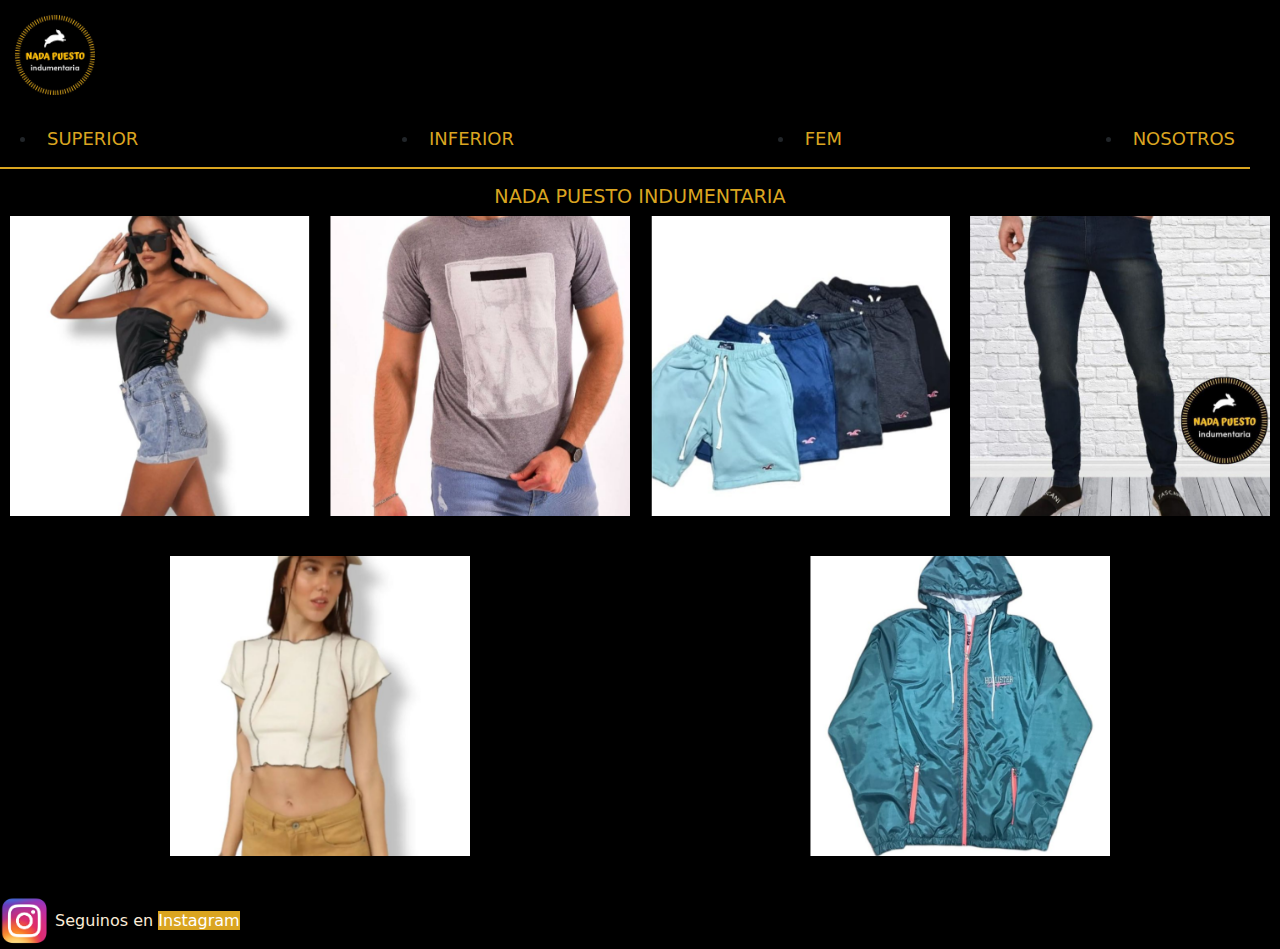
==== index.html @ 60de7c1d "modificando error" ====
<!DOCTYPE html>
<html lang="en">
<head>
	<meta charset="UTF-8">
	<meta name="viewport" content="width=device-width, initial-scale=1.0">
	<meta http-equiv="X-UA-COMPATIBLE" content="IE=edge">
	<meta name="keyword" content="ROPA, CAMISETAS, CALZAS, CALZADO, REMERA, SHORT, PANTALÓN">
	<meta name="description" content="Nada Puesto Indumentaria te ofrece el mejor estilo al mejor precio para hombre y mujeres">
	<title>Nada Puesto Indumentaria</title>
	<link rel="icon" href="./Imagenes/NadaPuestoLogo.ico">
	<link rel="stylesheet" href="./css/bootstrap.css">
	<link rel="stylesheet" href="./css/estilo.css">
</head>
<body>
	<header>
	    <div class="grilla"> 
			<a href="./index2.html"> <img src="./Imagenes/NadaPuestoLogo.jpg" alt="NadaPuesto" class="imagenNadapuesto"></a>
		</div>	
		<nav>
			<ul class="listaPadre">
				<li>
				<a href="./superior.html" target="BLANK_">Superior</a>
				</li>
				<li>
				<a href="./inferior.html" target="BLANK_">Inferior</a>	
				</li>
				<li>
				<a href="./fem.html" target="BLANK_">Fem</a>
				</li>
				<li>
				<a href="./Nosotros.html" target="BLANK_">Nosotros</a>
			    </li>
			</ul> 
		</nav>
	</header>
<main>
	<section class="tituloPrincipal">
		<h1>Nada Puesto Indumentaria</h1>
	</section>
</main>	
<div class="conteiner-galeria">
	<a href="./fem.html"><img src="./Imagenes/MomOasis.png" alt="Short Mom Oasis" class="galeria"></a>
	<a href="./superior.html"><img src="./Imagenes/notsee.png" alt="Remera Not See" class="galeria"></a>
	<a href="./inferior.html"><img src="./Imagenes/bermudas.png" alt="Bermudas" class="galeria"></a>
	<a href="./inferior.html"> <img src="./Imagenes/jean.png" alt="Jean" class="galeria"></a>
	<a href="./fem.html"><img src="./Imagenes/RemeraKely.png" alt="Remera Kely" class="galeria"></a>
	<a href="./superior.html"> <img src="./Imagenes/rompeviento.png" alt="Rompe Viento" class="galeria"></a>
</div>
<footer class="footerFinal">
	<img src="./Imagenes/logoinstagram.png" alt="instagram" class="imagenInstagram">
	<p class="instagramParrafo">
		Seguinos en <a href="https://www.instagram.com/nadapuestook/" target="BLANK_"> Instagram </a>
	</p>	
</footer>
<script src="./js/bootstrap.js"></script>
</body>
</html>
---- css/estilo.css ----
* {
  margin: 0px;
  padding: 0px;
  box-sizing: border-box; }

h1 {
  text-transform: uppercase;
  font-size: 1.2rem; }

nav {
  height: 75px; }

.listaPadre {
  background-color: black; }

.listaPadre {
  display: flex;
  align-items: center;
  justify-content: space-between;
  box-sizing: border-box;
  border-bottom: 2px solid goldenrod;
  margin-right: 30px; }

.listaPadre li {
  border-radius: 3px;
  margin: 5px 5px;
  padding: 10px 10px;
  transition-property: background;
  transition-duration: 1s; }

.listaPadre li:hover {
  background: #5b5461; }

.imagenNadapuesto {
  height: 110px;
  width: 110px; }

.listaPadre li a {
  text-decoration: none;
  font-size: 18px;
  display: block;
  color: goldenrod;
  text-transform: uppercase; }

.tituloPrincipal {
  color: goldenrod;
  background-color: black;
  text-align-last: center; }

.conteiner-galeria {
  display: flex;
  width: 100%;
  justify-content: space-around;
  flex-wrap: wrap;
  margin: auto; }

.galeria {
  width: 300px;
  height: 300px;
  margin-bottom: 40px;
  object-fit: cover; }

.footerFinal {
  background-color: rgba(0, 0, 0, 0.365);
  margin-top: auto; }

.instagramParrafo {
  display: inline-block;
  color: antiquewhite; }

.imagenInstagram {
  display: inline-block;
  width: 50px;
  height: 50px; }

.instagramParrafo a {
  text-decoration: none;
  color: white;
  background-color: goldenrod; }

.listaDif a {
  display: flex;
  text-decoration: none;
  justify-content: center;
  text-align: center; }

body {
  background-color: black;
  display: flex;
  flex-direction: column;
  min-height: 100vh; }
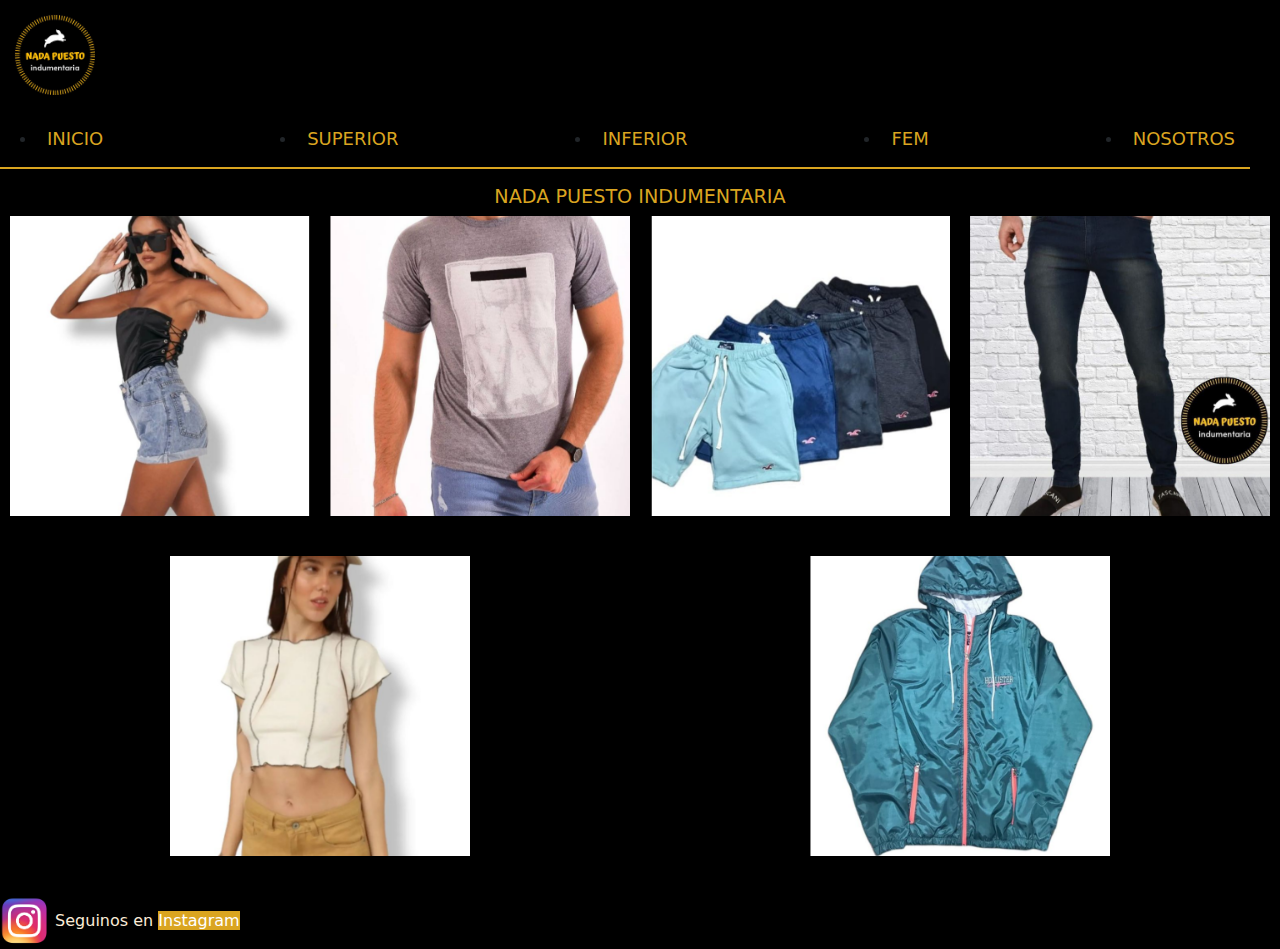
==== commit 3a6b5646: "acomodado de nav" ====
--- a/index.html
+++ b/index.html
@@ -18,6 +18,9 @@
 		</div>	
 		<nav>
 			<ul class="listaPadre">
+				<li>
+					<a href="./index.html" target="BLANK_">Inicio</a>
+				</li>
 				<li>
 				<a href="./superior.html" target="BLANK_">Superior</a>
 				</li>
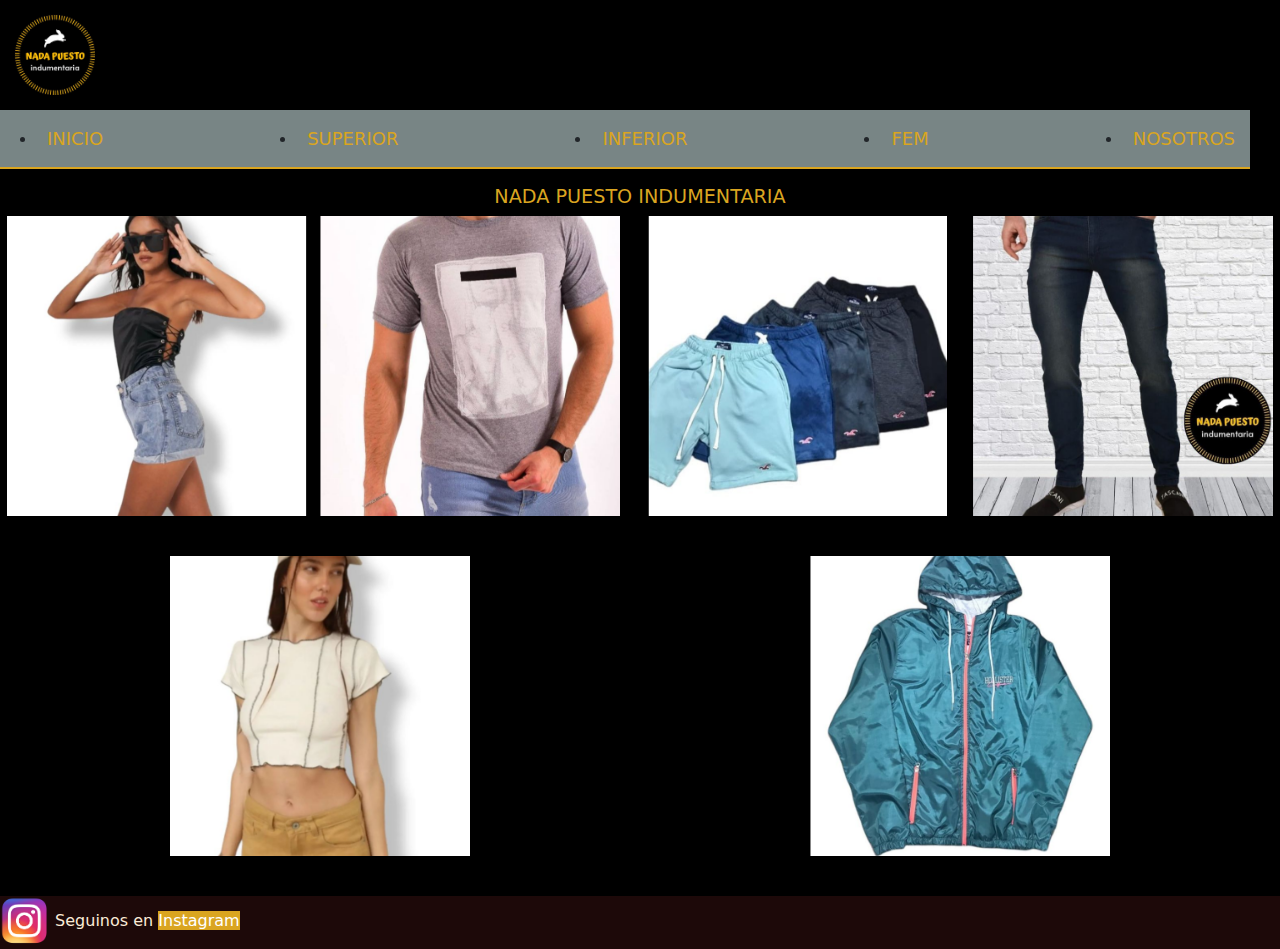
==== commit 3d4e9c22: "cambiando colores" ====
--- a/index.html
+++ b/index.html
@@ -14,7 +14,7 @@
 <body>
 	<header>
 	    <div class="grilla"> 
-			<a href="./index2.html"> <img src="./Imagenes/NadaPuestoLogo.jpg" alt="NadaPuesto" class="imagenNadapuesto"></a>
+			<a href="./index.html"> <img src="./Imagenes/NadaPuestoLogo.jpg" alt="NadaPuesto" class="imagenNadapuesto"></a>
 		</div>	
 		<nav>
 			<ul class="listaPadre">
@@ -31,7 +31,7 @@
 				<a href="./fem.html" target="BLANK_">Fem</a>
 				</li>
 				<li>
-				<a href="./Nosotros.html" target="BLANK_">Nosotros</a>
+				<a href="./nosotros.html" target="BLANK_">Nosotros</a>
 			    </li>
 			</ul> 
 		</nav>
@@ -43,8 +43,8 @@
 </main>	
 <div class="conteiner-galeria">
 	<a href="./fem.html"><img src="./Imagenes/MomOasis.png" alt="Short Mom Oasis" class="galeria"></a>
-	<a href="./superior.html"><img src="./Imagenes/notsee.png" alt="Remera Not See" class="galeria"></a>
-	<a href="./inferior.html"><img src="./Imagenes/bermudas.png" alt="Bermudas" class="galeria"></a>
+	<a href="./superior.html"><img src="./Imagenes/notsee.png" alt="Remera Not See" class="galeria"><a>
+	<a href="./inferior.html"><img src="./Imagenes/bermudas.png" alt="Bermudas" class="galeria"><a>	
 	<a href="./inferior.html"> <img src="./Imagenes/jean.png" alt="Jean" class="galeria"></a>
 	<a href="./fem.html"><img src="./Imagenes/RemeraKely.png" alt="Remera Kely" class="galeria"></a>
 	<a href="./superior.html"> <img src="./Imagenes/rompeviento.png" alt="Rompe Viento" class="galeria"></a>
--- a/css/estilo.css
+++ b/css/estilo.css
@@ -19,7 +19,8 @@
   justify-content: space-between;
   box-sizing: border-box;
   border-bottom: 2px solid goldenrod;
-  margin-right: 30px; }
+  margin-right: 30px;
+  background-color: rgba(199, 221, 221, 0.604); }
 
 .listaPadre li {
   border-radius: 3px;
@@ -61,7 +62,7 @@
   object-fit: cover; }
 
 .footerFinal {
-  background-color: rgba(0, 0, 0, 0.365);
+  background-color: rgba(79, 25, 25, 0.365);
   margin-top: auto; }
 
 .instagramParrafo {
